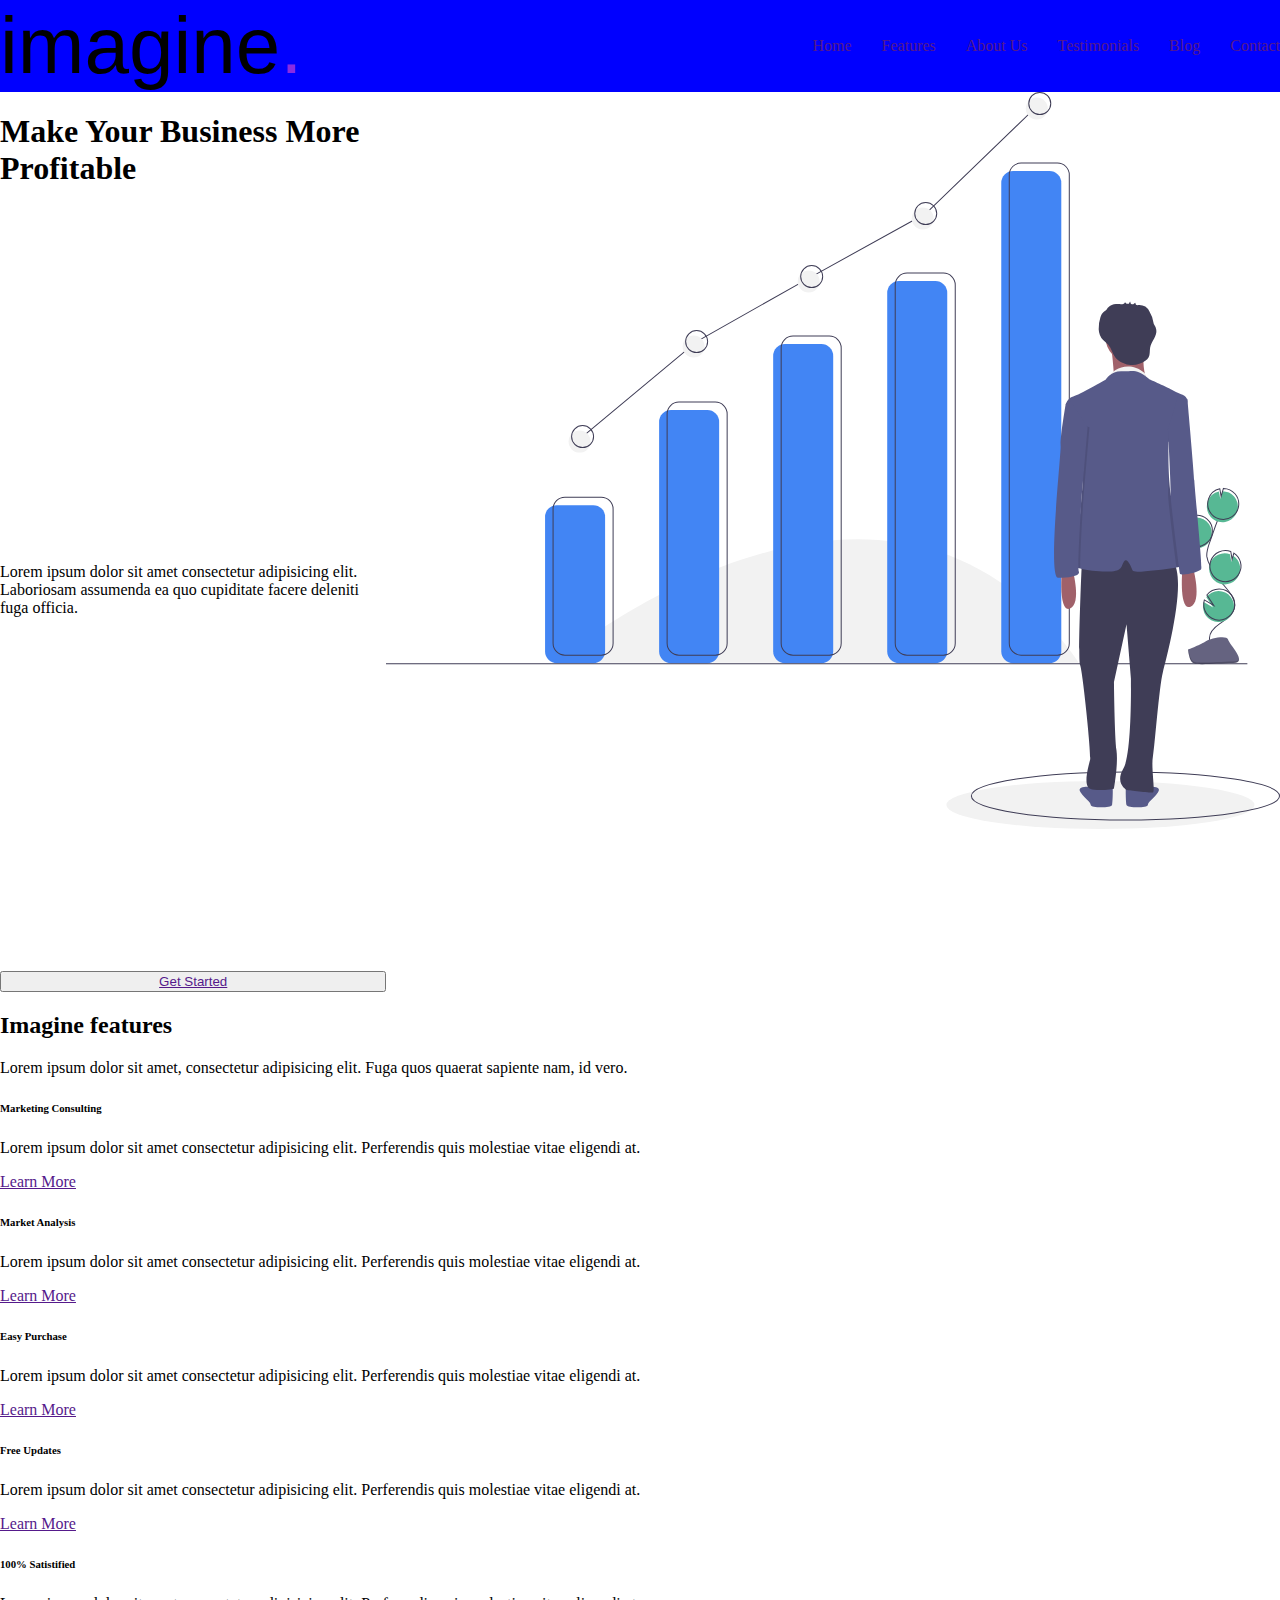
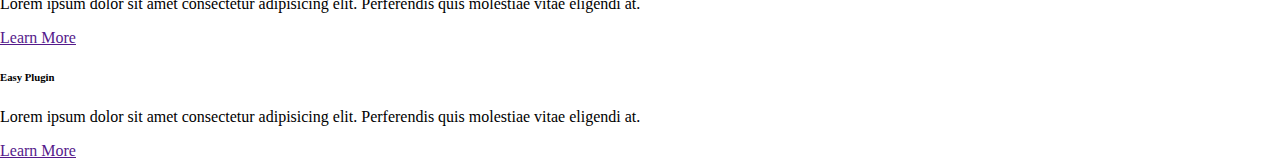
==== public/index.html @ 1926d1d9 "Developing imagine template" ====
<!DOCTYPE html>
<html lang="en">

<head>
    <meta charset="UTF-8">
    <meta name="viewport" content="width=device-width, initial-scale=1.0">
    <link rel="stylesheet" href="https://cdnjs.cloudflare.com/ajax/libs/font-awesome/6.5.2/css/all.min.css"
        integrity="sha512-SnH5WK+bZxgPHs44uWIX+LLJAJ9/2PkPKZ5QiAj6Ta86w+fsb2TkcmfRyVX3pBnMFcV7oQPJkl9QevSCWr3W6A=="
        crossorigin="anonymous" referrerpolicy="no-referrer" />
    <title>Document</title>
    <link rel="stylesheet" href="./CSS/style.css">
</head>

<body>
    <div>
        <nav>

            <a href="" id="logo">imagine<span id="dot">.</span></a>
            
            <ul id="navlinks">
                <li><a href="" class=" navitem">Home</a>
                </li>   
                <li><a href="" class=" navitem">Features</a></li>
                <li><a href="" class=" navitem">About Us</a></li>
                <li><a href="" class=" navitem">Testimonials</a></li>
                <li><a href="" class=" navitem">Blog</a></li>
                <li><a href="" class=" navitem">Contact</a></li>
            </ul>
        </nav>
        <section id="hero">
            
            <div id="herotext">
                <h1>Make Your Business More Profitable</h1>
                <p>Lorem ipsum dolor sit amet consectetur adipisicing elit.
                    Laboriosam assumenda ea quo cupiditate facere deleniti fuga officia. </p>
                <button><a href="">Get Started</a></button>
            </div>
            <div id="heroimg">
                <img src="img/heroimage.svg" alt="">
            </div>

        </section>
        <section>
            <div>
                <h2> Imagine features</h2>
                <p> Lorem ipsum dolor sit amet, consectetur adipisicing elit.
                    Fuga quos quaerat sapiente nam, id vero.</p>

            </div>
            <div>
                <div>
                    <div><i class="fa-solid fa-arrows-rotate"></i></div>
                    <div>

                    </div>
                    <h6>Marketing Consulting</h6>
                    <p>Lorem ipsum dolor sit amet consectetur adipisicing elit.
                        Perferendis quis molestiae vitae eligendi at. </p>
                    <a href="">Learn More</a>
                </div>
            </div>
            <div>
                <div>
                    <div><i class="fa-solid fa-shop"></i></div>
                    <div>

                    </div>
                    <h6>Market Analysis</h6>
                    <p>Lorem ipsum dolor sit amet consectetur adipisicing elit.
                        Perferendis quis molestiae vitae eligendi at. </p>
                    <a href="">Learn More</a>
                </div>
            </div>
            <div>
                <div>
                    <div><i class="fa-solid fa-basket-shopping"></i></div>
                    <div>

                    </div>
                    <h6>Easy Purchase</h6>
                    <p>Lorem ipsum dolor sit amet consectetur adipisicing elit.
                        Perferendis quis molestiae vitae eligendi at. </p>
                    <a href="">Learn More</a>
                </div>
            </div>
            <div>
                <div>
                    <div><i class="fa-solid fa-rotate-left"></i> </div>
                    <div>

                    </div>
                    <h6>Free Updates</h6>
                    <p>Lorem ipsum dolor sit amet consectetur adipisicing elit.
                        Perferendis quis molestiae vitae eligendi at. </p>
                    <a href="">Learn More</a>
                </div>
            </div>
            <div>
                <div>
                    <div><i class="fa-regular fa-face-smile"></i> </div>
                    <div>

                    </div>
                    <h6>100% Satistified</h6>
                    <p>Lorem ipsum dolor sit amet consectetur adipisicing elit.
                        Perferendis quis molestiae vitae eligendi at. </p>
                    <a href="">Learn More</a>
                </div>
            </div>
            <div>
                <div>
                    <div><i class="fa-solid fa-plug"></i></div>
                    <div>

                    </div>
                    <h6>Easy Plugin</h6>
                    <p>Lorem ipsum dolor sit amet consectetur adipisicing elit.
                        Perferendis quis molestiae vitae eligendi at. </p>
                    <a href="">Learn More</a>
                </div>
            </div>



        </section>
    </div>
</body>

</html>
---- public/CSS/style.css ----
body{
    margin:0;
    padding:0;
    
}



#logo{
    color: black;
    text-decoration: none;
    font-size: 60pt;
    font-family: 'open sans', sans-serif;
    

}


#dot {
     color: blueviolet;
     

}

#navlinks{
    display: flex;
    list-style: none;
    justify-content: space-between;
    align-items: center;
    gap: 30px;


}

nav{
    display: flex;
    justify-content: space-between;
    align-items:center;
    height: 70;
    background-color: blue;

}

.navitem{text-decoration: none;

}

#hero{display: flex;
    


}

#herotext{
    display: flex;
    flex-direction:column ;
    justify-content:space-between ;
    


}

#heroimg{
    height: 100vb;

}
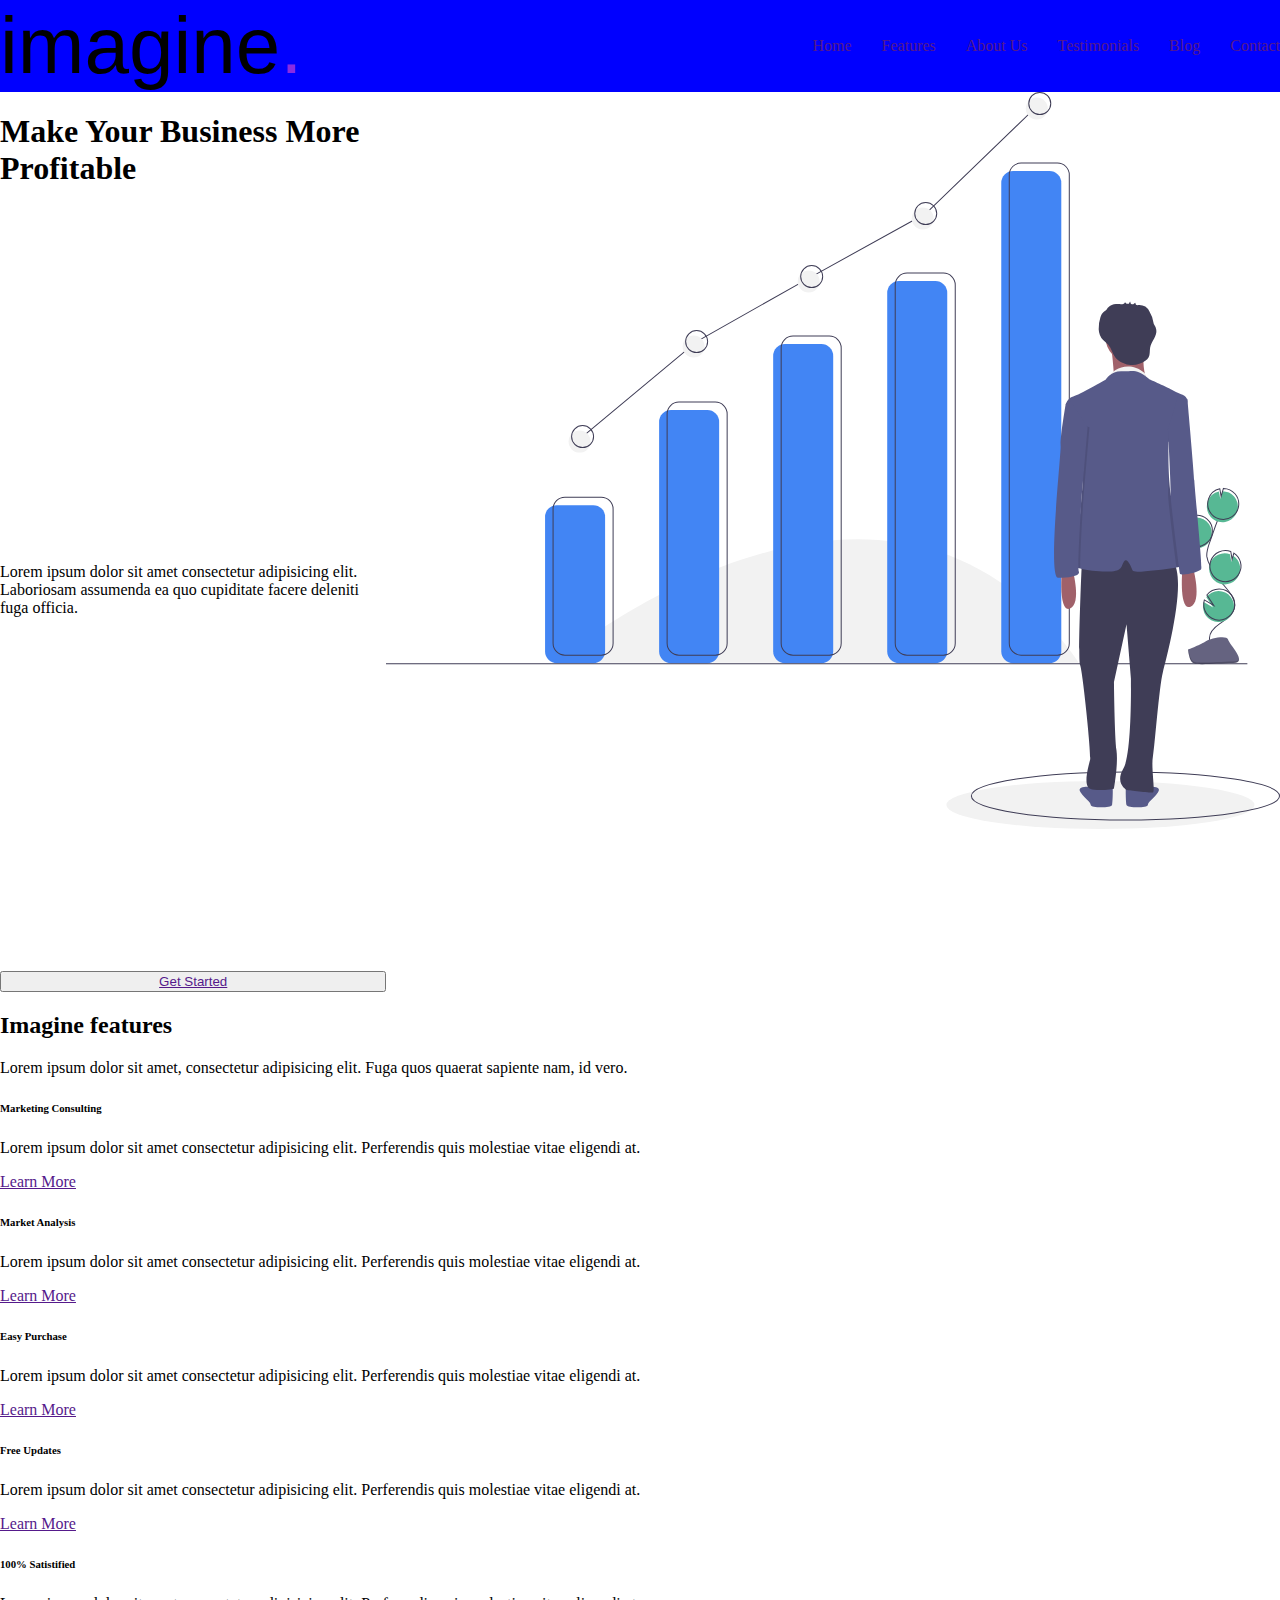
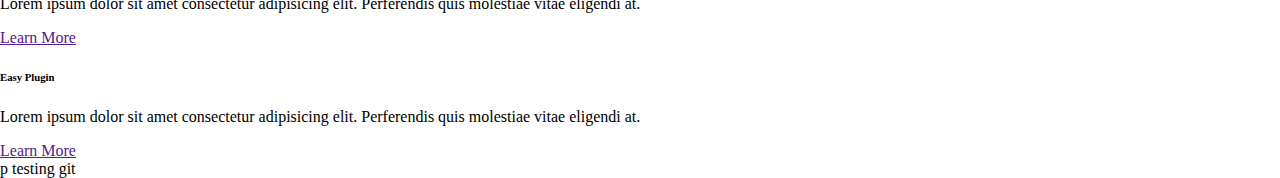
==== commit c91ca4b4: "Testing GIT" ====
--- a/public/index.html
+++ b/public/index.html
@@ -124,6 +124,7 @@
 
         </section>
     </div>
+    p testing git
 </body>
 
 </html>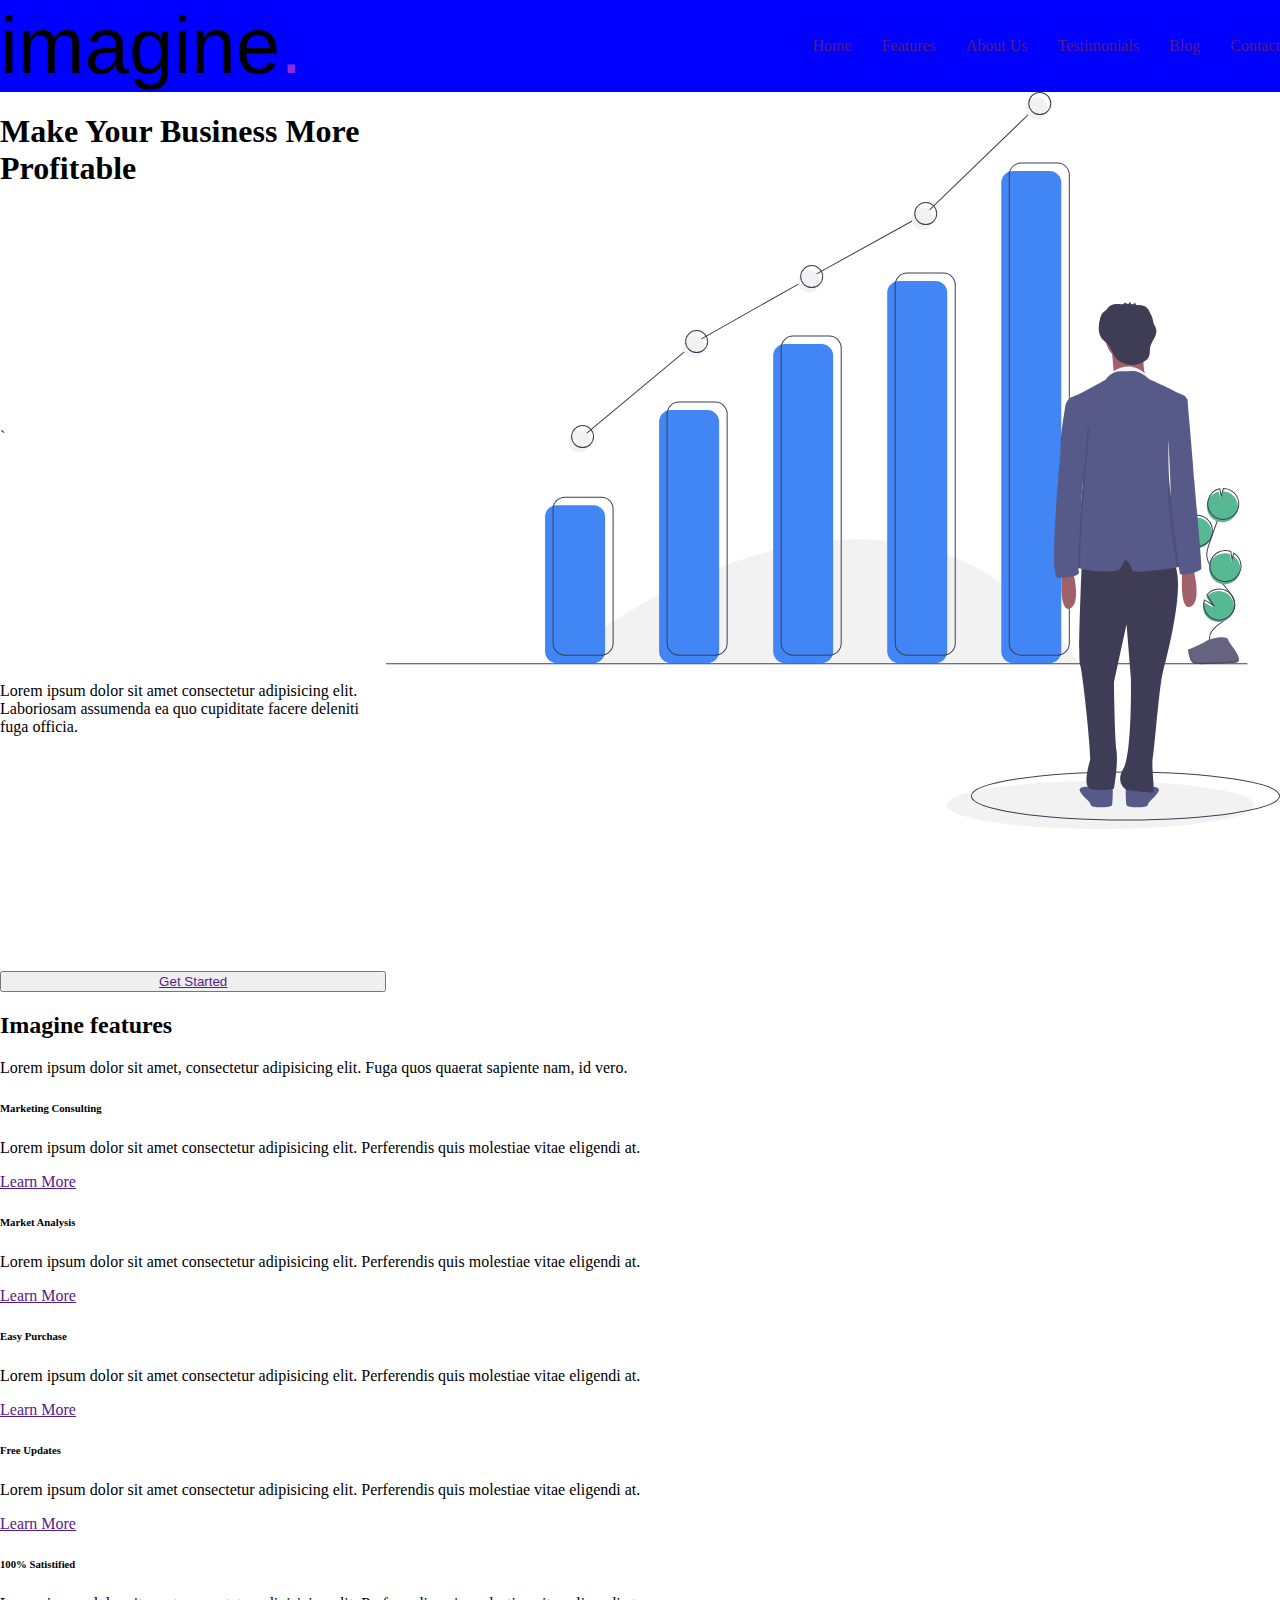
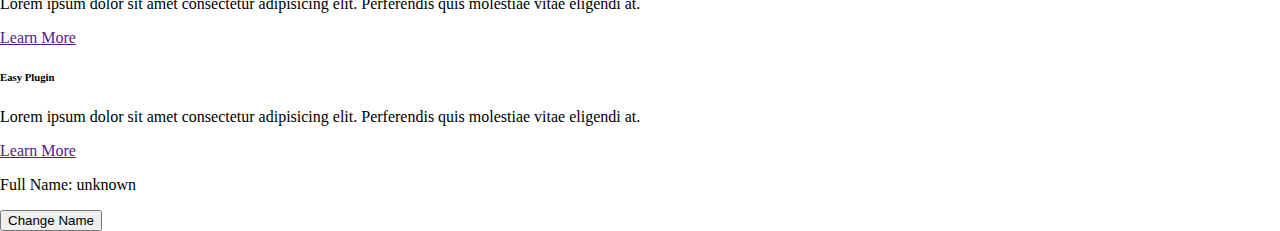
==== commit 8a51268b: "javerScript in the Browser" ====
--- a/public/index.html
+++ b/public/index.html
@@ -8,7 +8,8 @@
         integrity="sha512-SnH5WK+bZxgPHs44uWIX+LLJAJ9/2PkPKZ5QiAj6Ta86w+fsb2TkcmfRyVX3pBnMFcV7oQPJkl9QevSCWr3W6A=="
         crossorigin="anonymous" referrerpolicy="no-referrer" />
     <title>Document</title>
-    <link rel="stylesheet" href="./CSS/style.css">
+    <link rel="stylesheet" href="./CSS/style.css"> 
+    <script src="./JS/script.js"defer></script>
 </head>
 
 <body>
@@ -31,7 +32,7 @@
             
             <div id="herotext">
                 <h1>Make Your Business More Profitable</h1>
-                <p>Lorem ipsum dolor sit amet consectetur adipisicing elit.
+`                <p>Lorem ipsum dolor sit amet consectetur adipisicing elit.
                     Laboriosam assumenda ea quo cupiditate facere deleniti fuga officia. </p>
                 <button><a href="">Get Started</a></button>
             </div>
@@ -117,14 +118,22 @@
                     <p>Lorem ipsum dolor sit amet consectetur adipisicing elit.
                         Perferendis quis molestiae vitae eligendi at. </p>
                     <a href="">Learn More</a>
-                </div>
+                </div> 
             </div>
 
 
 
         </section>
     </div>
-    p testing git
+
+    <p>Full Name: <span id="name">unknown</span></p>
+
+    <button id="btn">Change Name</button>
+
+
+   
+
+   
 </body>
 
 </html>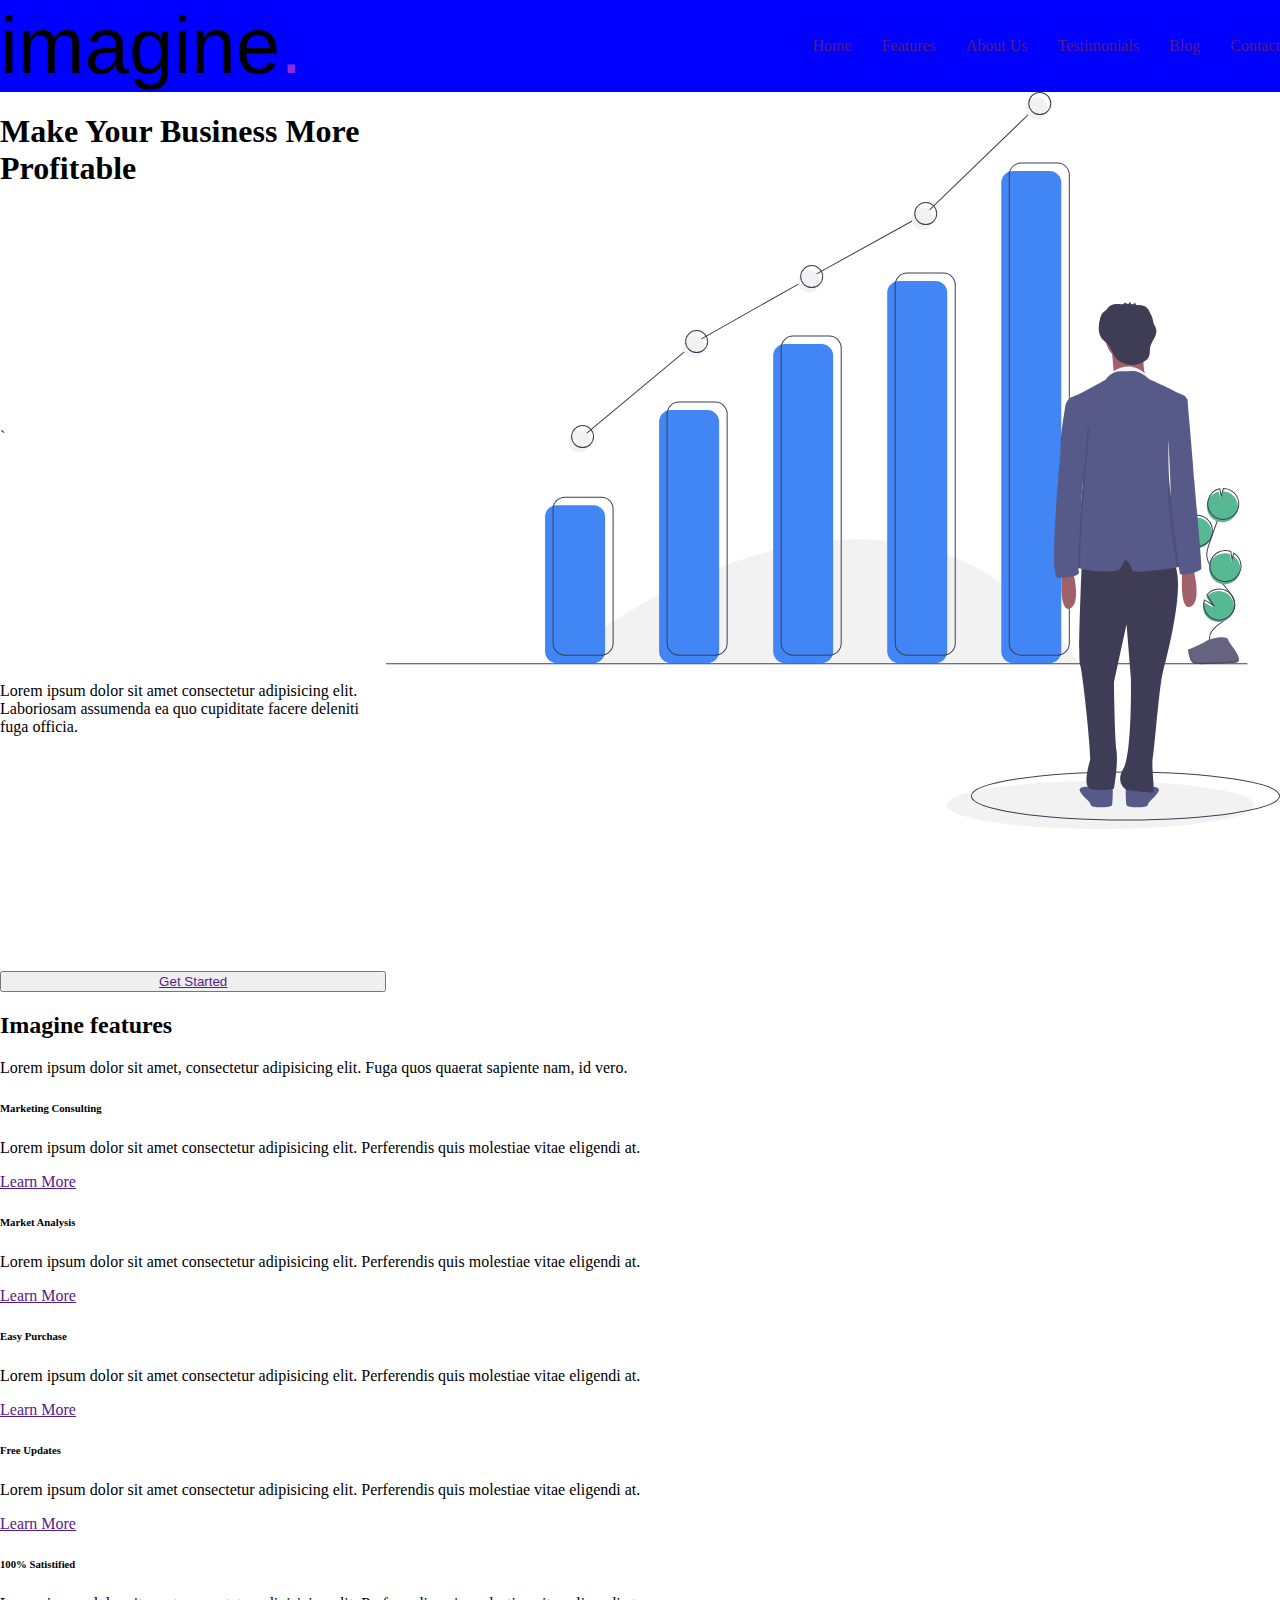
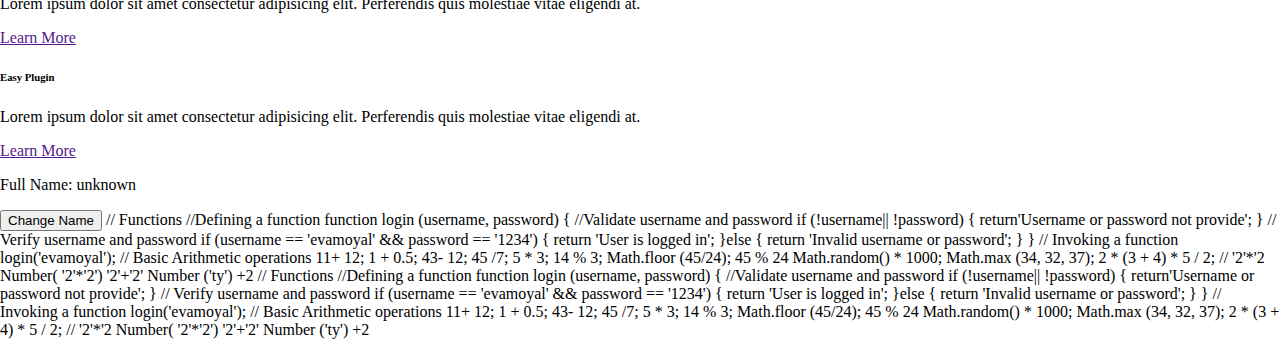
==== commit 8407c6cb: "Math in JavaScript" ====
--- a/public/index.html
+++ b/public/index.html
@@ -136,4 +136,162 @@
    
 </body>
 
-</html>+</html>
+
+
+// Functions
+//Defining a function
+
+function login (username, password) {
+  //Validate username and password
+  if (!username|| !password) {
+    return'Username or password not provide';
+  }
+  
+// Verify username and password
+  if (username == 'evamoyal' && password == '1234') {
+  return 'User is logged in';
+  
+}else {
+  return 'Invalid username or password';
+}
+
+}
+// Invoking a function
+ login('evamoyal');
+
+
+
+// Basic Arithmetic operations
+11+ 12;
+1 + 0.5;
+43- 12;
+45 /7;
+5 * 3;
+14 % 3;
+
+  
+ Math.floor (45/24);
+45 % 24
+Math.random() * 1000;
+Math.max (34, 32, 37);
+
+2 * (3 + 4) * 5 / 2;
+
+// '2'*'2
+Number( '2'*'2')
+'2'+'2'
+Number ('ty') +2
+
+
+
+
+
+
+
+
+
+
+
+
+  
+
+
+
+
+
+
+
+
+
+
+  
+  
+
+
+
+
+
+
+
+
+
+// Functions
+//Defining a function
+
+function login (username, password) {
+  //Validate username and password
+  if (!username|| !password) {
+    return'Username or password not provide';
+  }
+  
+// Verify username and password
+  if (username == 'evamoyal' && password == '1234') {
+  return 'User is logged in';
+  
+}else {
+  return 'Invalid username or password';
+}
+
+}
+// Invoking a function
+ login('evamoyal');
+
+
+
+// Basic Arithmetic operations
+11+ 12;
+1 + 0.5;
+43- 12;
+45 /7;
+5 * 3;
+14 % 3;
+
+  
+ Math.floor (45/24);
+45 % 24
+Math.random() * 1000;
+Math.max (34, 32, 37);
+
+2 * (3 + 4) * 5 / 2;
+
+// '2'*'2
+Number( '2'*'2')
+'2'+'2'
+Number ('ty') +2
+
+
+
+
+
+
+
+
+
+
+
+
+  
+
+
+
+
+
+
+
+
+
+
+  
+  
+
+
+
+
+
+
+
+
+
+
+
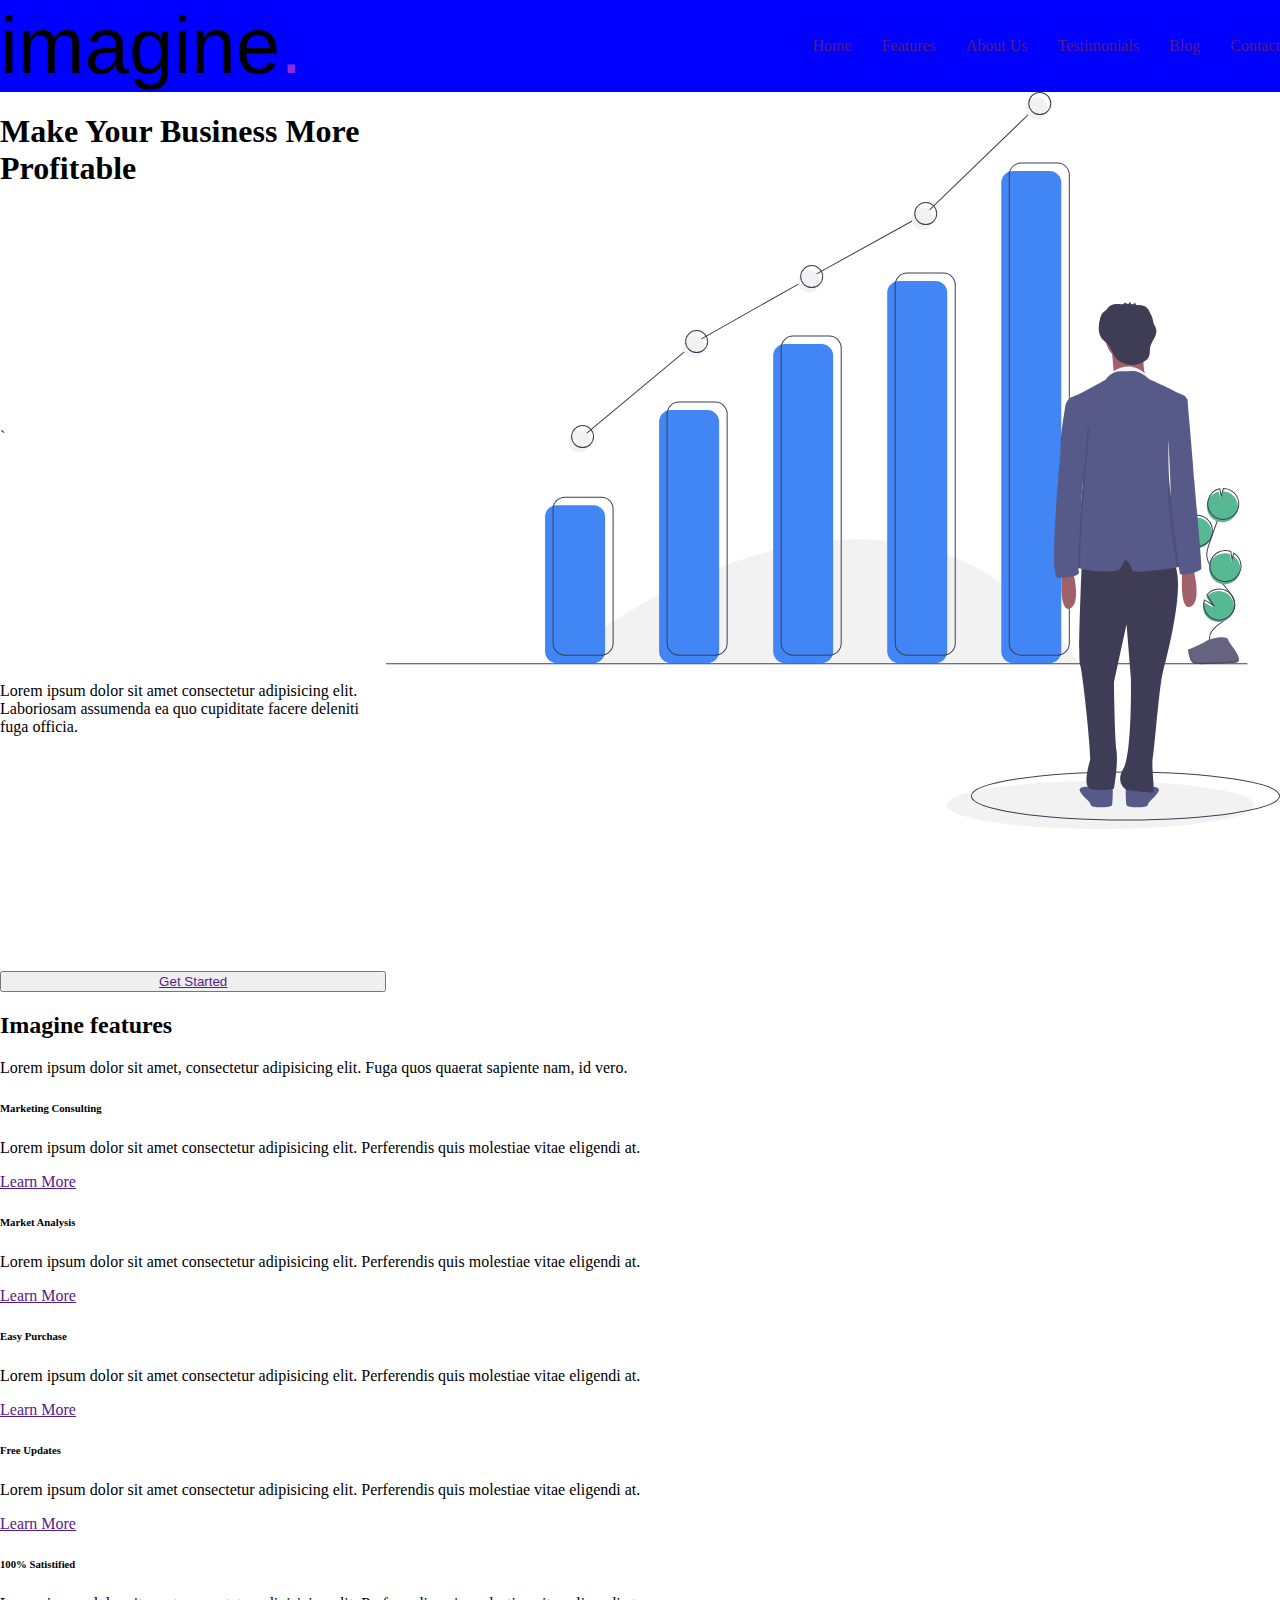
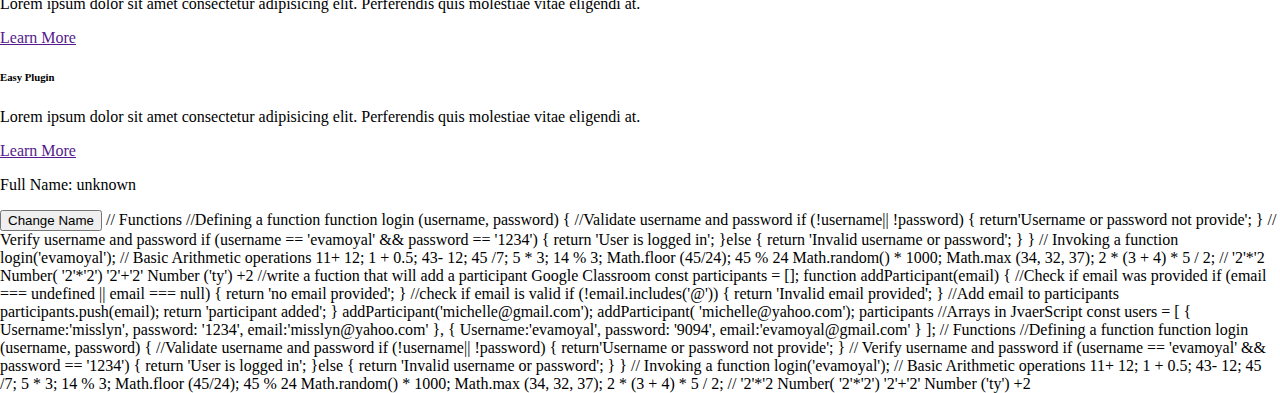
==== commit d554778f: "Arrays In JaverScript" ====
--- a/public/index.html
+++ b/public/index.html
@@ -183,7 +183,47 @@
 '2'+'2'
 Number ('ty') +2
 
-
+//write a fuction that will add a participant Google Classroom
+
+const participants = [];
+function addParticipant(email) {
+   //Check if email was provided
+  if (email === undefined || email === null) {
+    return 'no email provided';
+  }
+  
+  //check if email is valid
+  if (!email.includes('@')) {
+     return 'Invalid email provided';
+  }
+
+    //Add email to participants
+  participants.push(email);
+   return 'participant added';
+ }
+
+  addParticipant('michelle@gmail.com');
+  addParticipant( 'michelle@yahoo.com');
+participants
+  
+
+  //Arrays in JvaerScript
+const users = [  
+{
+Username:'misslyn',
+password: '1234',
+email:'misslyn@yahoo.com'
+},
+  
+{
+
+Username:'evamoyal',
+password: '9094',
+  email:'evamoyal@gmail.com'
+  }   
+  ];
+  
+  
 
 
 
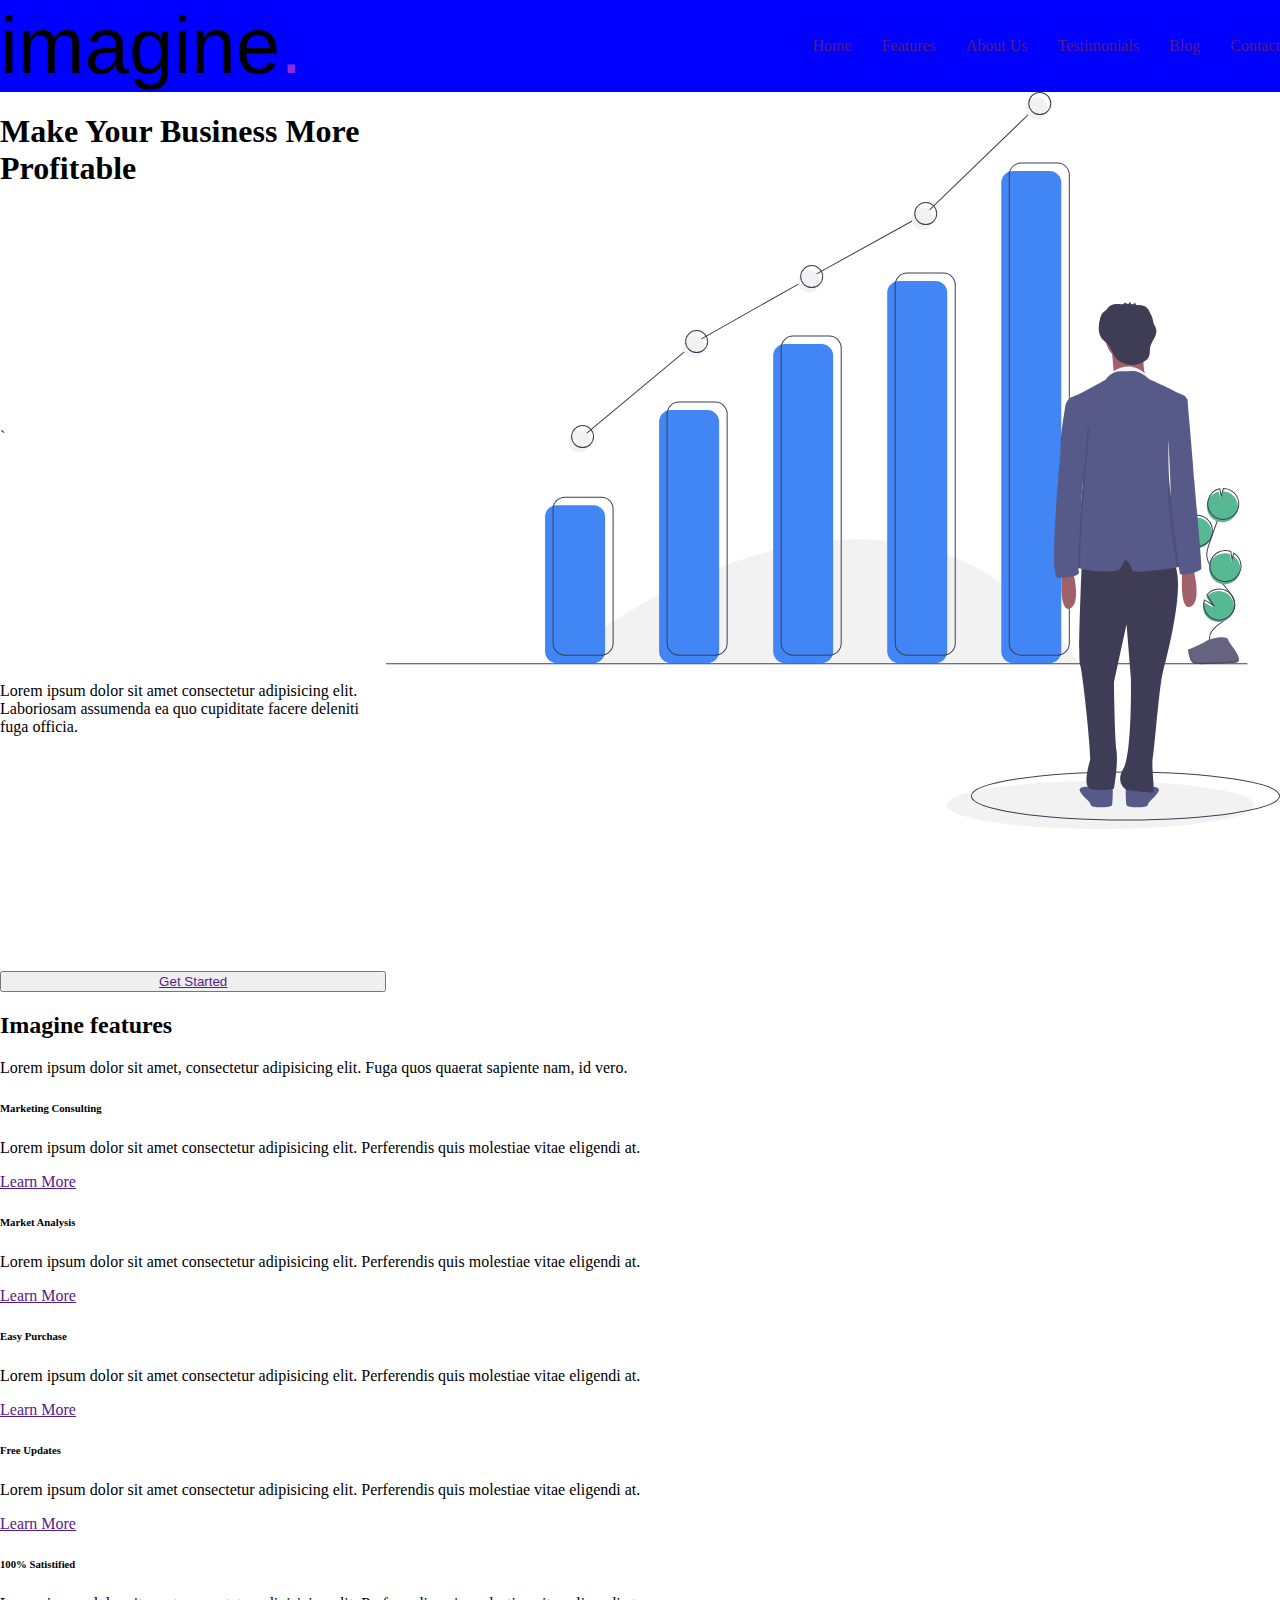
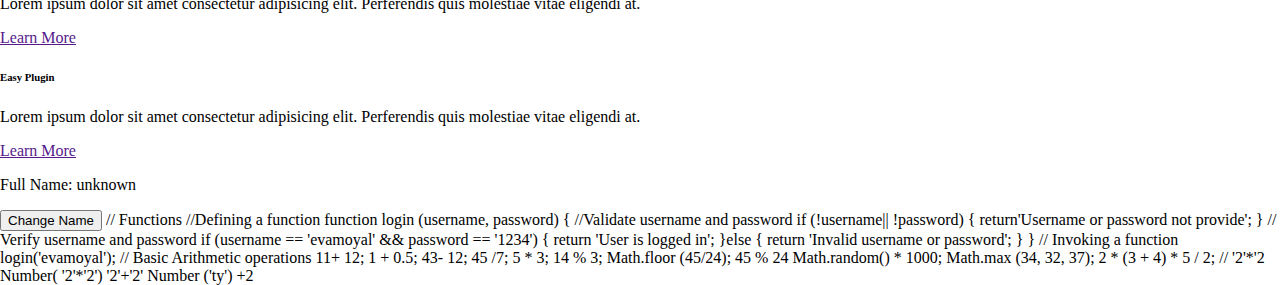
==== commit 135aead9: "Array methods in JaverScript" ====
--- a/public/index.html
+++ b/public/index.html
@@ -139,6 +139,41 @@
 </html>
 
 
+
+  
+  
+
+
+
+
+
+
+
+
+
+
+  
+
+
+
+
+
+
+
+
+
+
+  
+  
+
+
+
+
+
+
+
+
+
 // Functions
 //Defining a function
 
@@ -183,155 +218,38 @@
 '2'+'2'
 Number ('ty') +2
 
-//write a fuction that will add a participant Google Classroom
-
-const participants = [];
-function addParticipant(email) {
-   //Check if email was provided
-  if (email === undefined || email === null) {
-    return 'no email provided';
-  }
-  
-  //check if email is valid
-  if (!email.includes('@')) {
-     return 'Invalid email provided';
-  }
-
-    //Add email to participants
-  participants.push(email);
-   return 'participant added';
- }
-
-  addParticipant('michelle@gmail.com');
-  addParticipant( 'michelle@yahoo.com');
-participants
-  
-
-  //Arrays in JvaerScript
-const users = [  
-{
-Username:'misslyn',
-password: '1234',
-email:'misslyn@yahoo.com'
-},
-  
-{
-
-Username:'evamoyal',
-password: '9094',
-  email:'evamoyal@gmail.com'
-  }   
-  ];
-  
-  
-
-
-
-
-
-
-
-
-
-
-  
-
-
-
-
-
-
-
-
-
-
-  
-  
-
-
-
-
-
-
-
-
-
-// Functions
-//Defining a function
-
-function login (username, password) {
-  //Validate username and password
-  if (!username|| !password) {
-    return'Username or password not provide';
-  }
-  
-// Verify username and password
-  if (username == 'evamoyal' && password == '1234') {
-  return 'User is logged in';
-  
-}else {
-  return 'Invalid username or password';
-}
-
-}
-// Invoking a function
- login('evamoyal');
-
-
-
-// Basic Arithmetic operations
-11+ 12;
-1 + 0.5;
-43- 12;
-45 /7;
-5 * 3;
-14 % 3;
-
-  
- Math.floor (45/24);
-45 % 24
-Math.random() * 1000;
-Math.max (34, 32, 37);
-
-2 * (3 + 4) * 5 / 2;
-
-// '2'*'2
-Number( '2'*'2')
-'2'+'2'
-Number ('ty') +2
-
-
-
-
-
-
-
-
-
-
-
-
-  
-
-
-
-
-
-
-
-
-
-
-  
-  
-
-
-
-
-
-
-
-
-
-
-
+
+
+
+
+
+
+
+
+
+
+
+  
+
+
+
+
+
+
+
+
+
+
+  
+  
+
+
+
+
+
+
+
+
+
+
+
